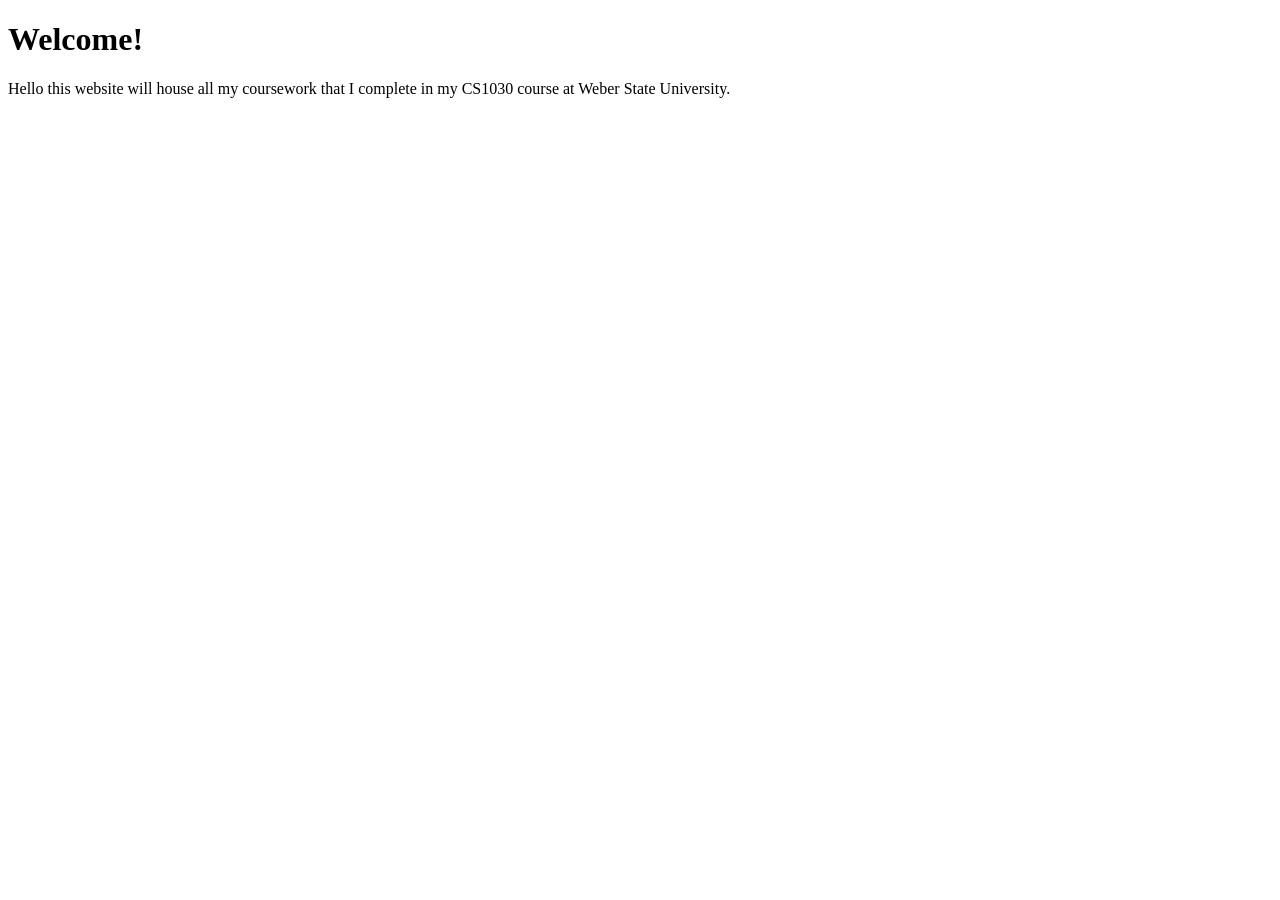
==== index.html @ c0af35d8 "Adding home page and module 2 coursework files" ====
<!DOCTYPE html>
<html lang="en">
<head>
    <meta charset="UTF-8">
    <meta name="viewport" content="width=device-width, initial-scale=1.0">
    <title>Paola Leyva's CS1030 Coursework</title>
</head>
<body>

    <h1>Welcome!</h1>

    <p>Hello this website will house all my coursework that I complete in my CS1030 course at Weber State University.</p>

</body>
</html>
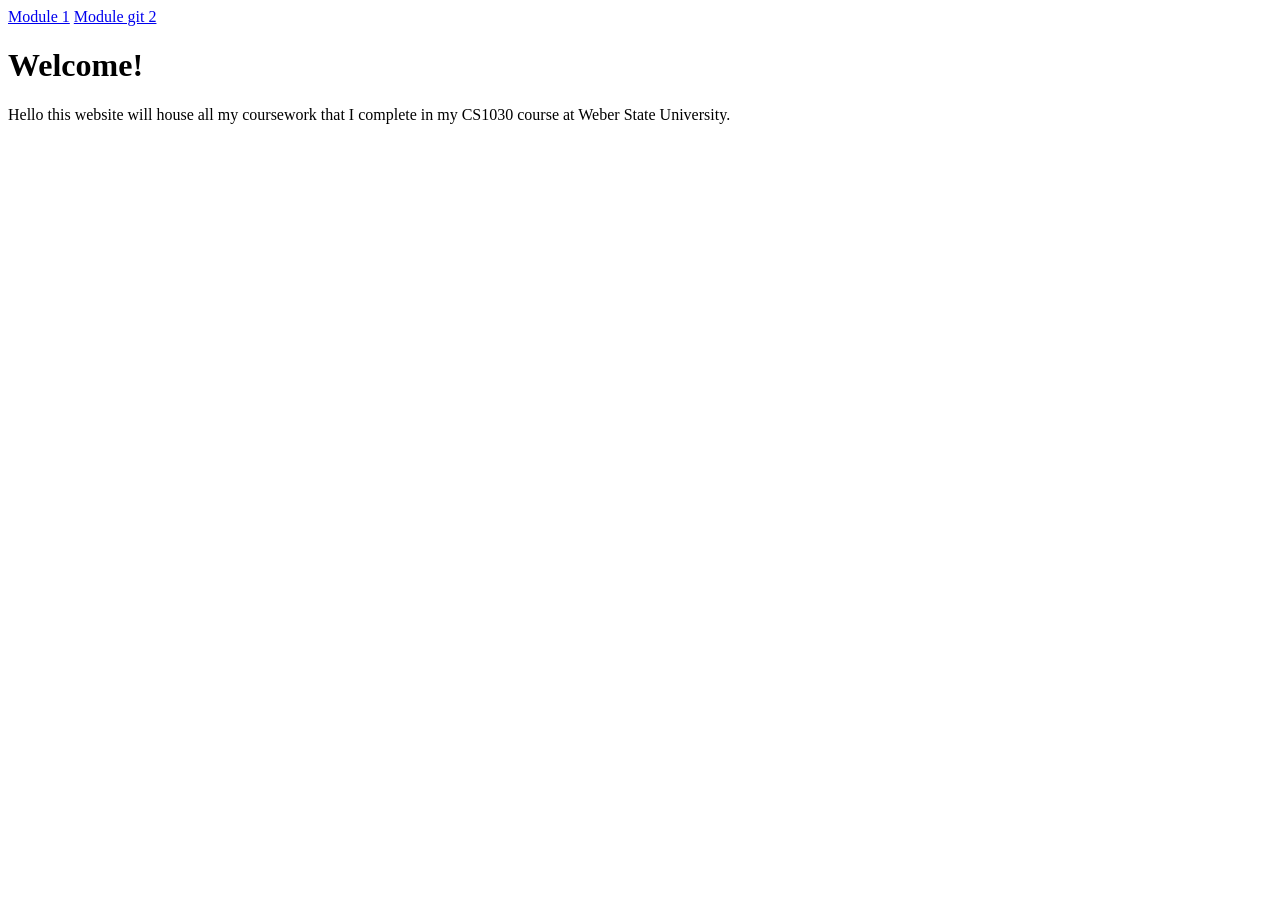
==== commit 5ef71bed: "adding menu links" ====
--- a/index.html
+++ b/index.html
@@ -7,6 +7,9 @@
 </head>
 <body>
 
+    <a href="module-01/index.html">Module 1</a>
+    <a href="module-02/index.html">Module git 2</a>
+
     <h1>Welcome!</h1>
 
     <p>Hello this website will house all my coursework that I complete in my CS1030 course at Weber State University.</p>
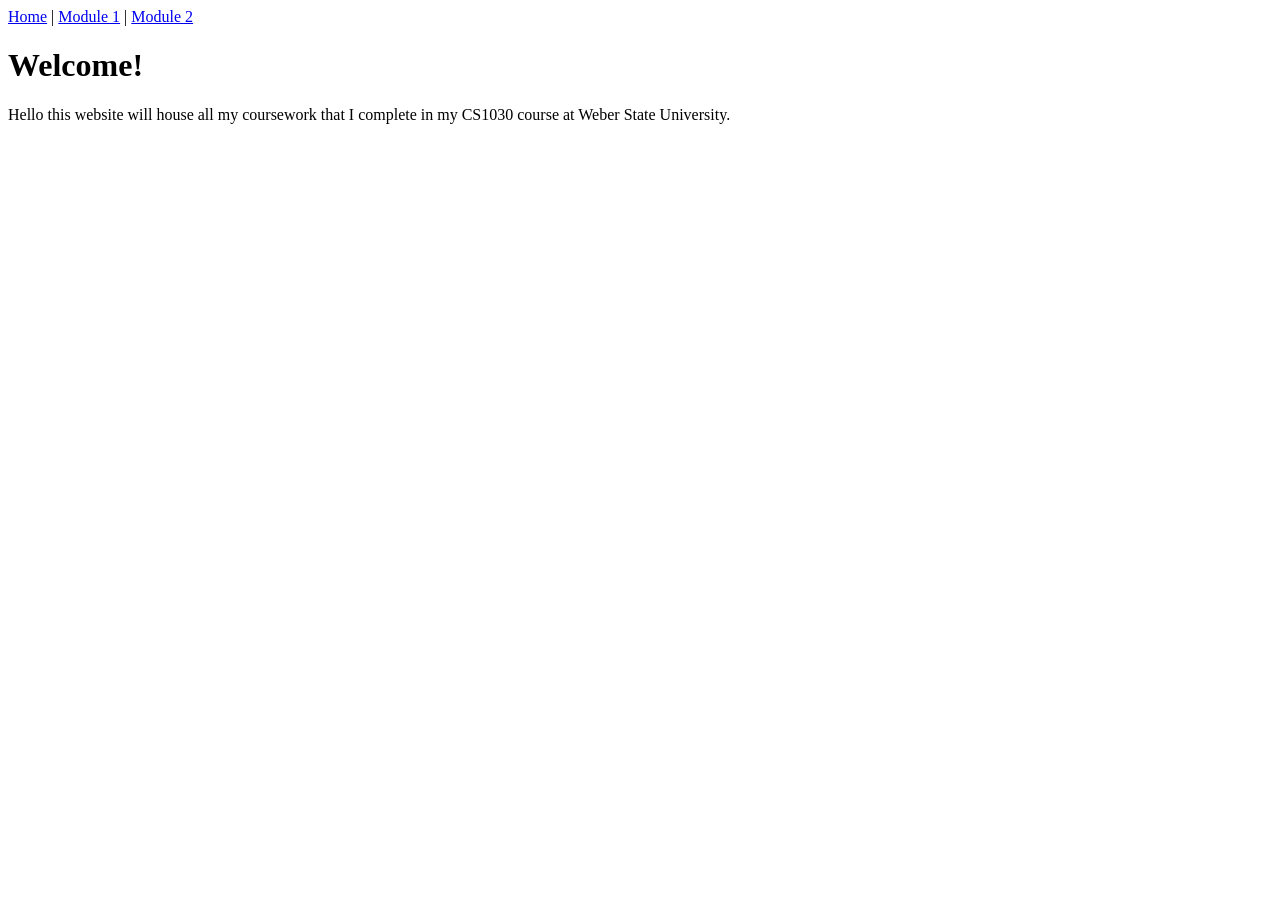
==== commit 28fed8b4: "adding nav links and module 2 content" ====
--- a/index.html
+++ b/index.html
@@ -7,8 +7,9 @@
 </head>
 <body>
 
-    <a href="module-01/index.html">Module 1</a>
-    <a href="module-02/index.html">Module git 2</a>
+    <a href="index.html">Home</a> |
+    <a href="module-01/index.html">Module 1</a> |
+    <a href="module-02/index.html">Module 2</a> 
 
     <h1>Welcome!</h1>
 
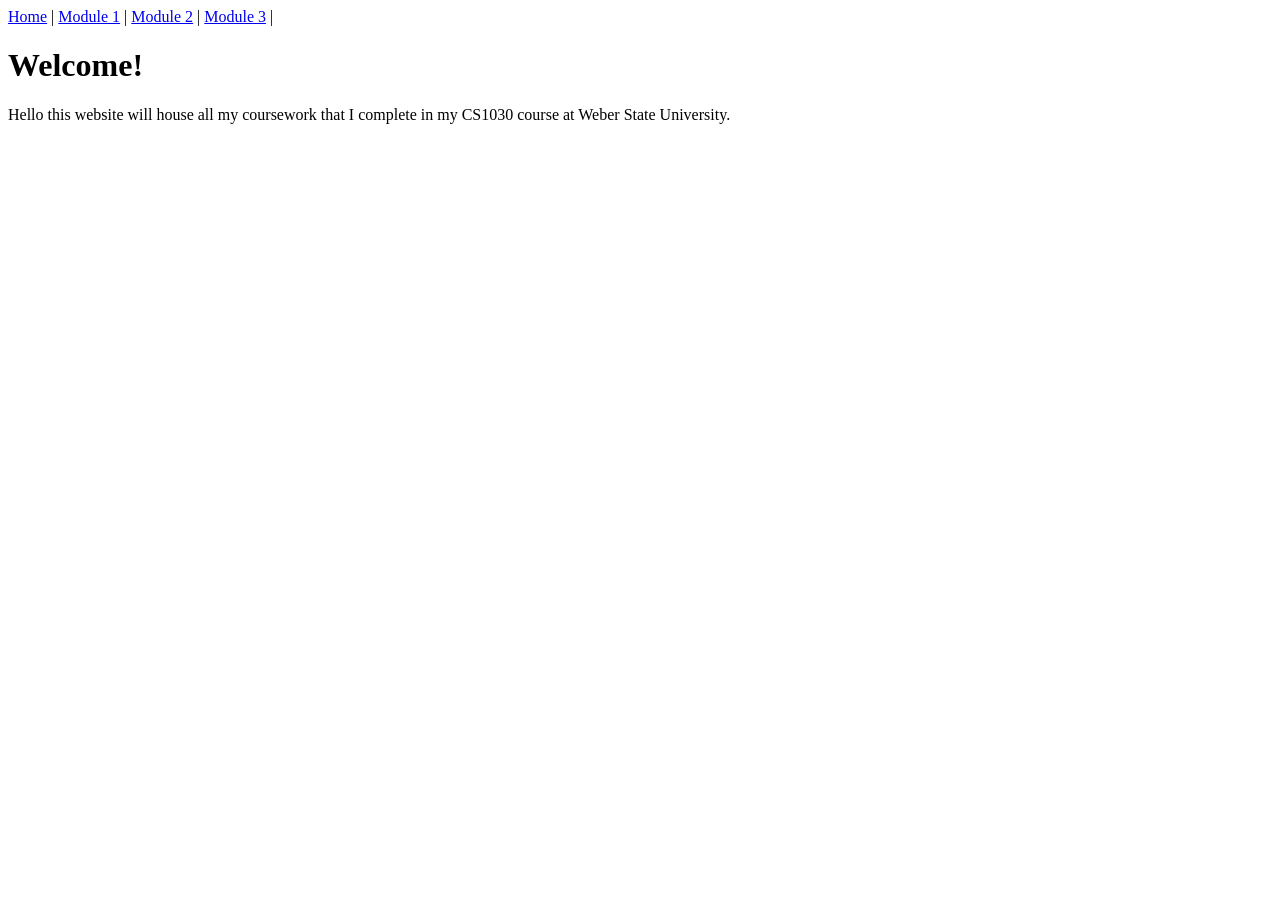
==== commit b5c632c5: "commit module 3 files" ====
--- a/index.html
+++ b/index.html
@@ -9,7 +9,8 @@
 
     <a href="index.html">Home</a> |
     <a href="module-01/index.html">Module 1</a> |
-    <a href="module-02/index.html">Module 2</a> 
+    <a href="module-02/index.html">Module 2</a> |
+    <a href="module-03/index.html">Module 3</a> |
 
     <h1>Welcome!</h1>
 
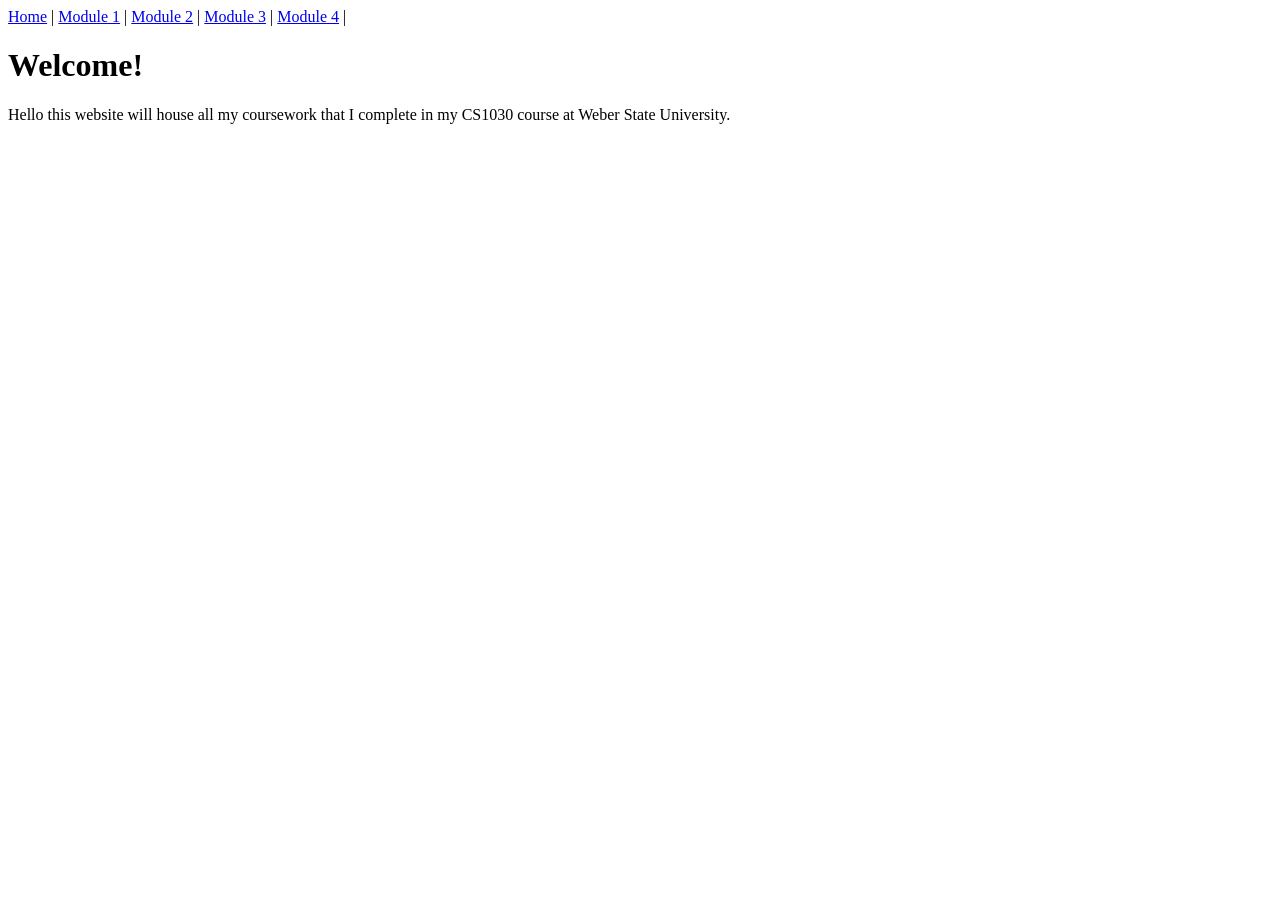
==== commit d4b474e6: "added dropdown style to module 2 + commiting module 4 files" ====
--- a/index.html
+++ b/index.html
@@ -11,6 +11,7 @@
     <a href="module-01/index.html">Module 1</a> |
     <a href="module-02/index.html">Module 2</a> |
     <a href="module-03/index.html">Module 3</a> |
+    <a href="module-04/index.html">Module 4</a> |
 
     <h1>Welcome!</h1>
 
